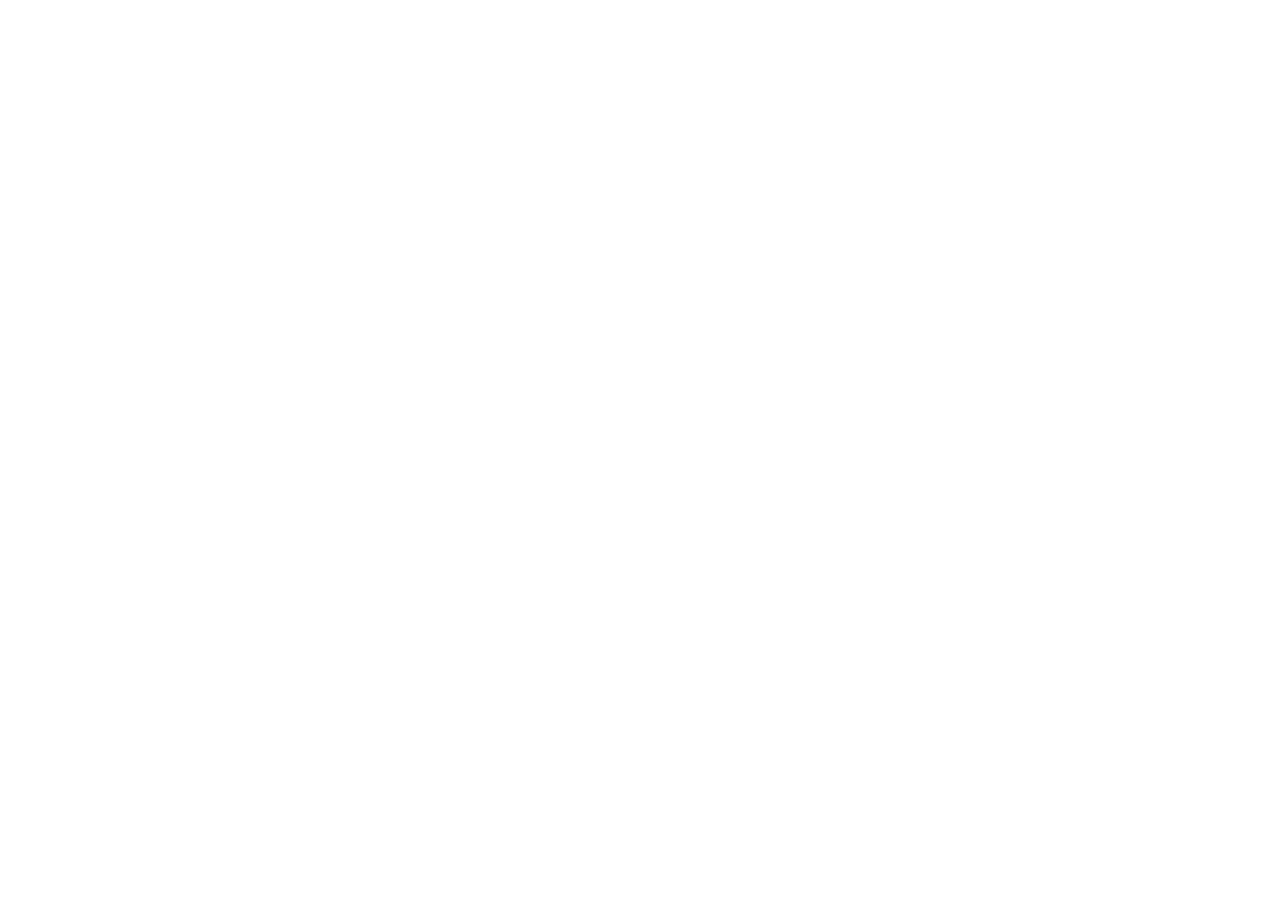
==== src/main/resources/templates/index.html @ 79fb5202 "add get api and simple html" ====
<!DOCTYPE HTML>
<html lang="en" xmlns:th="http://www.thymeleaf.org">
<body>
<!--table-striped:斑马线格式，table-bordered：带边框的表格，table-hover：鼠标悬停高亮的表格-->
<table>
    <!--tr标签定义html表格中的所有行-->
    <!--    遍历集合，如果被遍历的变量users为null或者不存在，则不会进行遍历，也不会报错-->
    <tr th:each="shoppingItem:${items}">
        <!--        td标签定义html表格中的标准单元格-->
        <td th:text="${shoppingItem.id}"></td>
        <td th:text="${shoppingItem.itemName}"></td>
        <td th:text="${shoppingItem.price}"></td>
        <td th:text="${shoppingItem.stockSize}"></td>
    </tr>
</table>
</body>

</html>
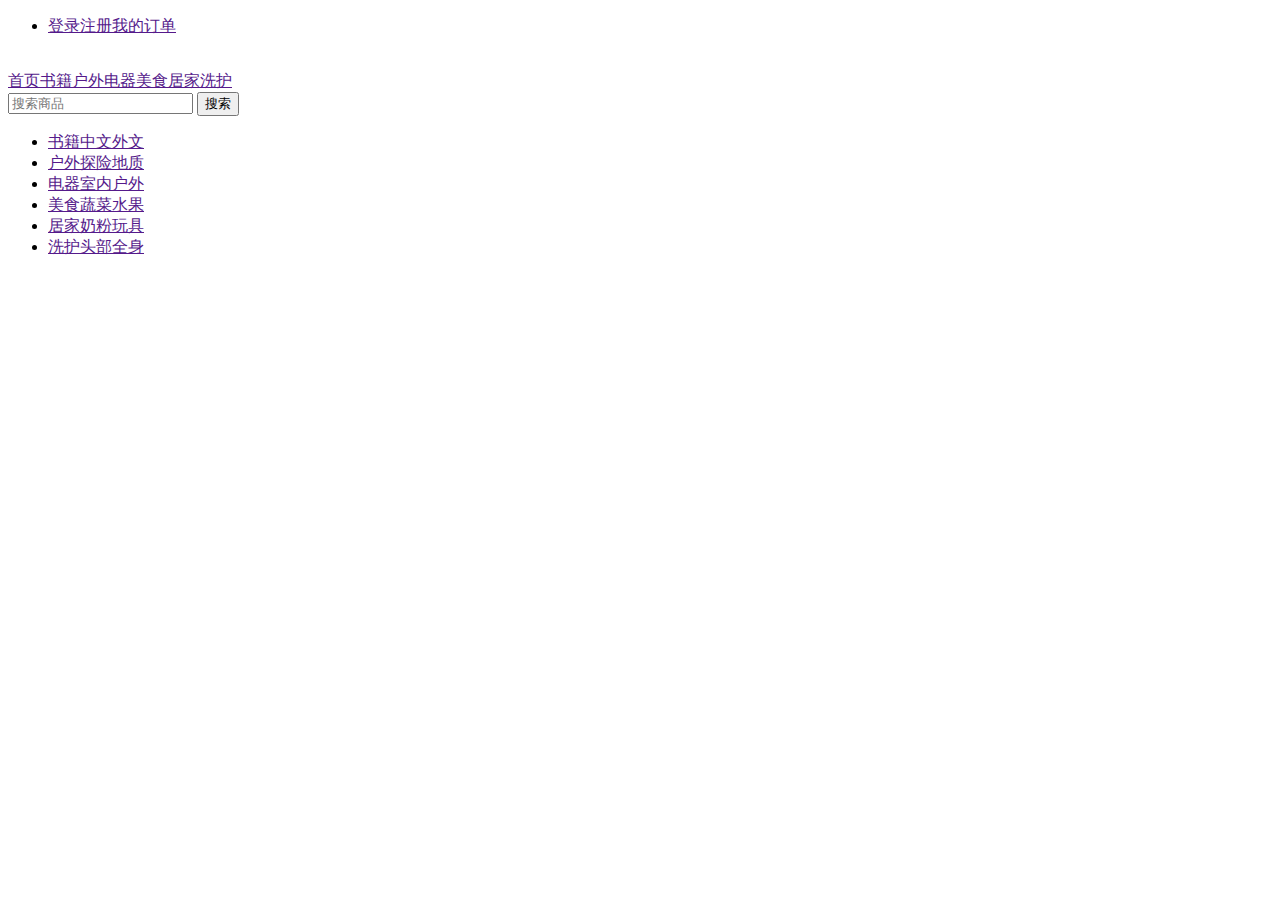
==== commit 3d6c84dc: "add html language" ====
--- a/src/main/resources/templates/index.html
+++ b/src/main/resources/templates/index.html
@@ -1,18 +1,57 @@
 <!DOCTYPE HTML>
 <html lang="en" xmlns:th="http://www.thymeleaf.org">
+<head>
+    <meta charset="utf-8">
+    <meta name="viewport" content="width=device-width, initial-scale=1, shrink-to-fit=no">
+    <title>Online Shopping Website</title>
+    <meta name="description" content="Website for Shopping">
+    <meta name="keywords" content="Online Shopping Website">
+    <meta name="author" content="San Yang">
+    <!--Apply setting to main window.-->
+    <link rel="stylesheet" type="text/css" href="../css/index.css">
+    <link rel="stylesheet" type="text/css" href="../css/common.css">
+    <link rel="shortcut icon " type="images/x-icon" href="/image/shortcut.png">
+</head>
 <body>
-<!--table-striped:斑马线格式，table-bordered：带边框的表格，table-hover：鼠标悬停高亮的表格-->
-<table>
-    <!--tr标签定义html表格中的所有行-->
-    <!--    遍历集合，如果被遍历的变量users为null或者不存在，则不会进行遍历，也不会报错-->
-    <tr th:each="shoppingItem:${items}">
-        <!--        td标签定义html表格中的标准单元格-->
-        <td th:text="${shoppingItem.id}"></td>
-        <td th:text="${shoppingItem.itemName}"></td>
-        <td th:text="${shoppingItem.price}"></td>
-        <td th:text="${shoppingItem.stockSize}"></td>
-    </tr>
-</table>
+<div class="shortcut">
+    <div class="wrapper">
+        <!--ul,li分别为无序、有序列表-->
+        <ul>
+            <li><a href="">登录</a><a href="">注册</a><a href="">我的订单</a></li>
+        </ul>
+    </div>
+</div>
+
+<div class="header wrapper">
+    <img src="../image/shoppingWebsiteLogo.png" alt="" class="logo">
+    <div class = "nav">
+        <a href="">首页</a><a href="">书籍</a><a href="">户外</a><a href="">电器</a><a href="">美食</a><a href="">居家</a><a href="">洗护</a>
+    </div>
+    <div class="search-bar">
+        <label>
+            <input type="text" placeholder="搜索商品">
+        </label>
+        <input type="submit" value="搜索">
+    </div>
+</div>
+
+<div class = "banner">
+    <div class="wrapper">
+        <div class = "subnav">
+            <!--ul,li分别为无序、有序列表-->
+            <ul>
+                <li><a href="">书籍</a><a href="">中文</a><a href="">外文</a></li>
+                <li><a href="">户外</a><a href="">探险</a><a href="">地质</a></li>
+                <li><a href="">电器</a><a href="">室内</a><a href="">户外</a></li>
+                <li><a href="">美食</a><a href="">蔬菜</a><a href="">水果</a></li>
+                <li><a href="">居家</a><a href="">奶粉</a><a href="">玩具</a></li>
+                <li><a href="">洗护</a><a href="">头部</a><a href="">全身</a></li>
+            </ul>
+        </div>
+        <img src="../image/mainPicture.jpg" alt="" class="pic">
+    </div>
+</div>
+
 </body>
 
 </html>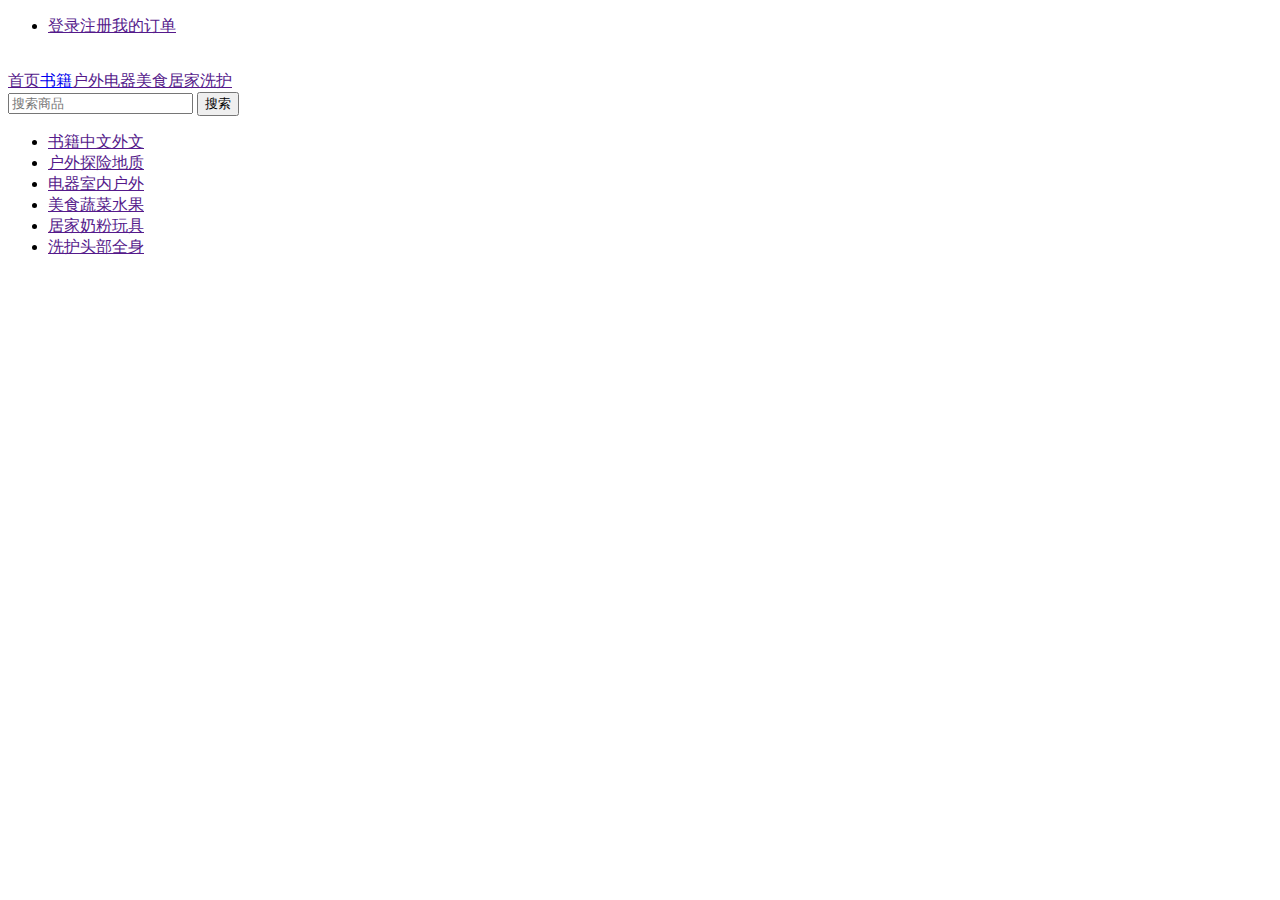
==== commit 638968d9: "add redis" ====
--- a/src/main/resources/templates/index.html
+++ b/src/main/resources/templates/index.html
@@ -25,7 +25,7 @@
 <div class="header wrapper">
     <img src="../image/shoppingWebsiteLogo.png" alt="" class="logo">
     <div class = "nav">
-        <a href="">首页</a><a href="">书籍</a><a href="">户外</a><a href="">电器</a><a href="">美食</a><a href="">居家</a><a href="">洗护</a>
+        <a href="">首页</a><a href="/itemInfo/Book">书籍</a><a href="">户外</a><a href="">电器</a><a href="">美食</a><a href="">居家</a><a href="">洗护</a>
     </div>
     <div class="search-bar">
         <label>
@@ -38,7 +38,7 @@
 <div class = "banner">
     <div class="wrapper">
         <div class = "subnav">
-            <!--ul,li分别为无序、有序列表-->
+            <!--ul,li分别为无序、有序的列表-->
             <ul>
                 <li><a href="">书籍</a><a href="">中文</a><a href="">外文</a></li>
                 <li><a href="">户外</a><a href="">探险</a><a href="">地质</a></li>
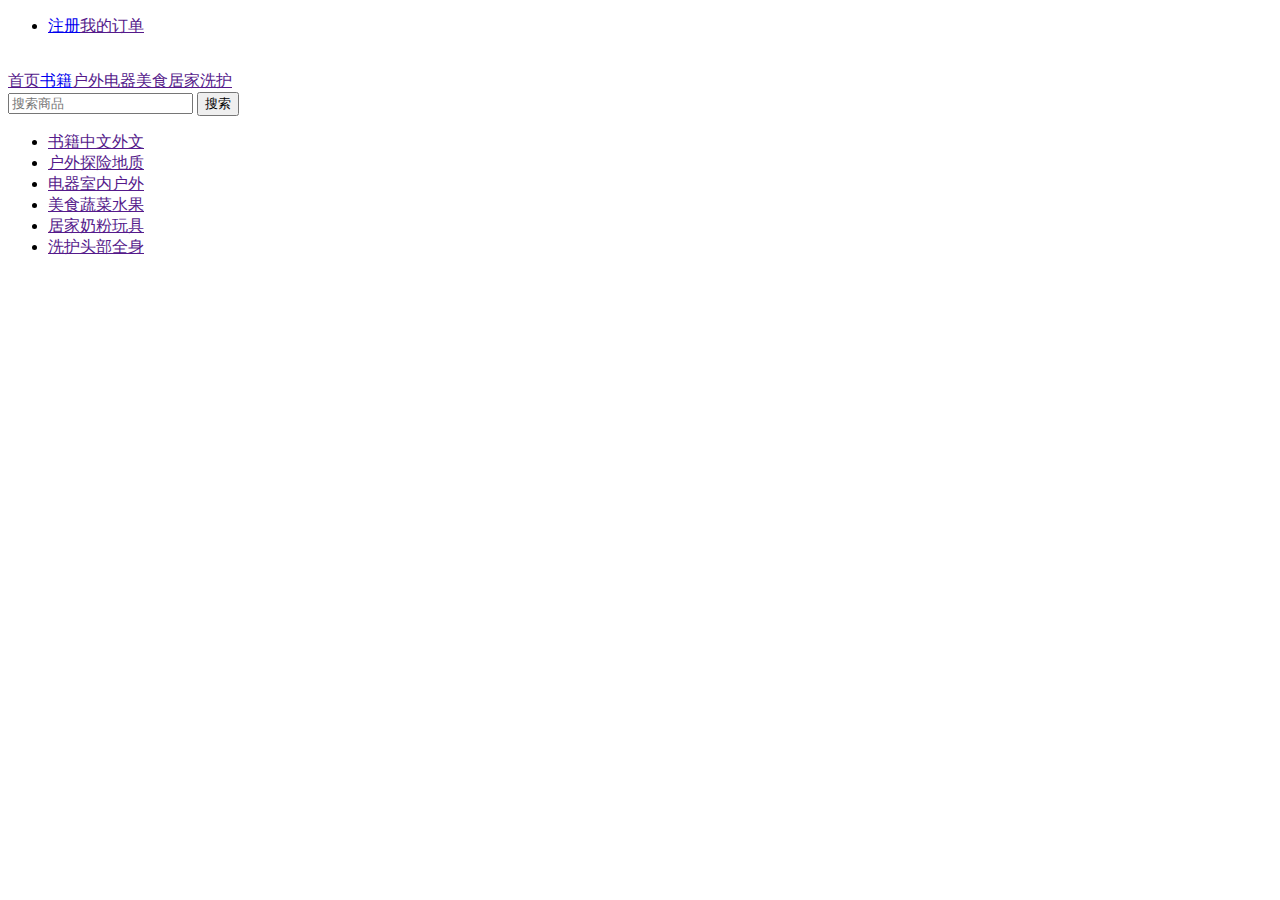
==== commit c4249779: "add search box and login logic" ====
--- a/src/main/resources/templates/index.html
+++ b/src/main/resources/templates/index.html
@@ -12,12 +12,14 @@
     <link rel="stylesheet" type="text/css" href="../css/common.css">
     <link rel="shortcut icon " type="images/x-icon" href="/image/shortcut.png">
 </head>
+<script src="../js/item.js"></script>
+<script src="../js/index.js"></script>
 <body>
 <div class="shortcut">
     <div class="wrapper">
         <!--ul,li分别为无序、有序列表-->
         <ul>
-            <li><a href="">登录</a><a href="">注册</a><a href="">我的订单</a></li>
+            <li><a id="userName" th:text="${userName}"></a><a id="login" href="#" th:onclick="SetLogin()" th:text="${loginStatus}"></a><a href="/register">注册</a><a href="">我的订单</a></li>
         </ul>
     </div>
 </div>
@@ -28,10 +30,12 @@
         <a href="">首页</a><a href="/itemInfo/Book">书籍</a><a href="">户外</a><a href="">电器</a><a href="">美食</a><a href="">居家</a><a href="">洗护</a>
     </div>
     <div class="search-bar">
-        <label>
-            <input type="text" placeholder="搜索商品">
-        </label>
-        <input type="submit" value="搜索">
+        <form  action="/itemInfo/search" method="get" target="_blank">
+            <label>
+                <input type="text" name = "searchKey" placeholder="搜索商品">
+            </label>
+            <input id="searchBox" type="submit" value="搜索">
+        </form>
     </div>
 </div>
 
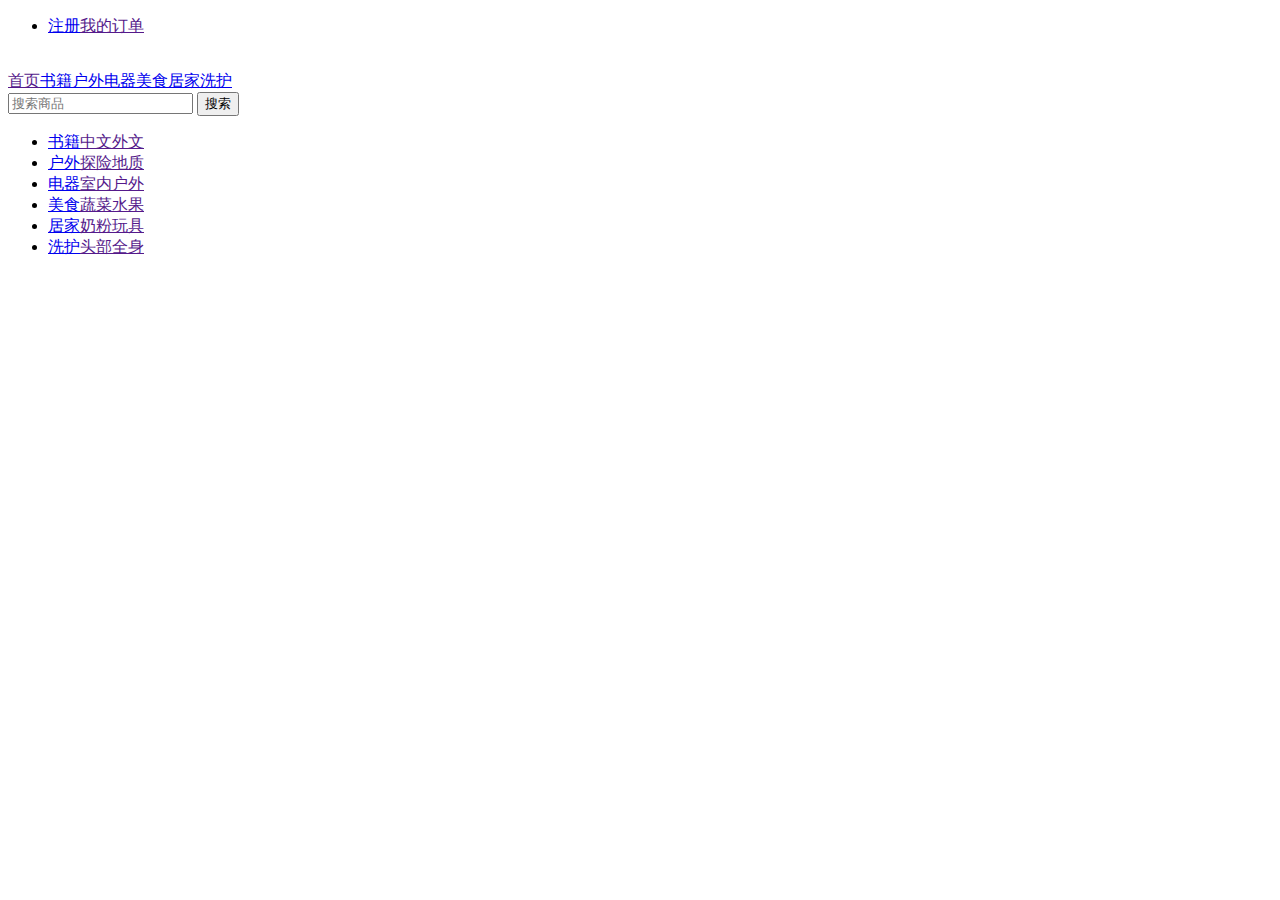
==== commit a147c1bb: "add item logic" ====
--- a/src/main/resources/templates/index.html
+++ b/src/main/resources/templates/index.html
@@ -27,7 +27,7 @@
 <div class="header wrapper">
     <img src="../image/shoppingWebsiteLogo.png" alt="" class="logo">
     <div class = "nav">
-        <a href="">首页</a><a href="/itemInfo/Book">书籍</a><a href="">户外</a><a href="">电器</a><a href="">美食</a><a href="">居家</a><a href="">洗护</a>
+        <a href="">首页</a><a href="/itemInfo/Book">书籍</a><a href="/itemInfo/Outing">户外</a><a href="/itemInfo/Electron">电器</a><a href="/itemInfo/Food">美食</a><a href="/itemInfo/Home">居家</a><a href="/itemInfo/Washing">洗护</a>
     </div>
     <div class="search-bar">
         <form  action="/itemInfo/search" method="get" target="_blank">
@@ -44,12 +44,12 @@
         <div class = "subnav">
             <!--ul,li分别为无序、有序的列表-->
             <ul>
-                <li><a href="">书籍</a><a href="">中文</a><a href="">外文</a></li>
-                <li><a href="">户外</a><a href="">探险</a><a href="">地质</a></li>
-                <li><a href="">电器</a><a href="">室内</a><a href="">户外</a></li>
-                <li><a href="">美食</a><a href="">蔬菜</a><a href="">水果</a></li>
-                <li><a href="">居家</a><a href="">奶粉</a><a href="">玩具</a></li>
-                <li><a href="">洗护</a><a href="">头部</a><a href="">全身</a></li>
+                <li><a href="/itemInfo/Book">书籍</a><a href="">中文</a><a href="">外文</a></li>
+                <li><a href="/itemInfo/Outing">户外</a><a href="">探险</a><a href="">地质</a></li>
+                <li><a href="/itemInfo/Electron">电器</a><a href="">室内</a><a href="">户外</a></li>
+                <li><a href="/itemInfo/Food">美食</a><a href="">蔬菜</a><a href="">水果</a></li>
+                <li><a href="/itemInfo/Home">居家</a><a href="">奶粉</a><a href="">玩具</a></li>
+                <li><a href="/itemInfo/Washing">洗护</a><a href="">头部</a><a href="">全身</a></li>
             </ul>
         </div>
         <img src="../image/mainPicture.jpg" alt="" class="pic">
